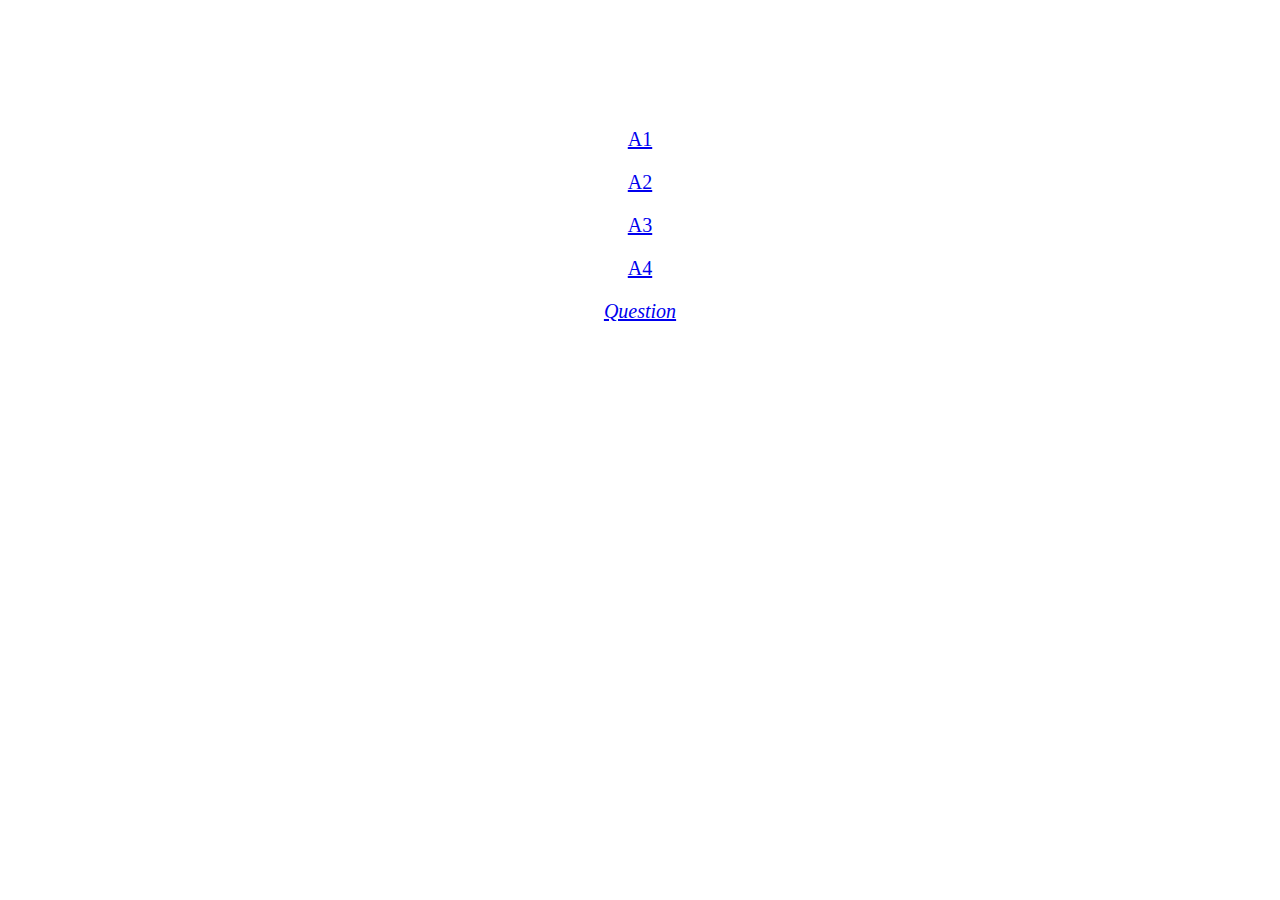
==== answer/index.html @ d9206a6f "xy2" ====
<!DOCTYPE html>
<html>
    <head>
        <meta charset="UTF-8">
        <title>Hypertext Concrete Poem Example</title>

        <!--This is a link to the css style sheet where you can make styling rules that will be applied to all pages-->
        <link rel="stylesheet" href="../css/style.css">

    </head>
    <body>

        <div class="centered-wrapper">
            <p>
                <!--These line breaks will not be respected in the HTML, just here for easy reading-->
                <a href="#" class="dead-link" >A1</a>
            </p>
            <p>
                   <!--These line breaks will not be respected in the HTML, just here for easy reading-->
                   <a href="#" class="dead-link" >A2</a>
            </p>
            <p>
                <!--These line breaks will not be respected in the HTML, just here for easy reading-->
                <a href="#" class="dead-link" >A3</a>
         </p>
                  <p>
                <!--These line breaks will not be respected in the HTML, just here for easy reading-->
                <a href="#" class="dead-link" >A4</a>
         </p>
         <p>
            <a href="../question"><em>Question</em></a>
        </p>
        </div>

    </body>
</html>
---- css/style.css ----
/*This is a comment in CSS*/

body{
    font-family:Cambria, Cochin, Georgia, Times, 'Times New Roman', serif;
}

h1{
    font-size: 50px;
}

p{
    font-size: 20px;
}

.centered-wrapper{
    width:800px;
    margin: 0 auto;
    text-align: center;
    padding-top: 100px;
}

/* When giving a child element position absolute you should give the parent position value as well */
/* The child will then be positioned absolute in realtion to the box container of the parent */
/* positioning elements on the page is fundamental to understanding CSS: https://developer.mozilla.org/en-US/docs/Web/CSS/position */
.title{
    position: relative;
    width: 800px;
    text-align:center;
    margin: 0 auto;
}
.title a{
    position: absolute;
}
.title a.question{
    left: 30%;
    top: 200px;
 
}
.title a.answer{
    left: 32%;
    top: 400px;

}

a.dead-link:hover{
    opacity: 0;
}

span#ghost{
    opacity: 0.4;
}
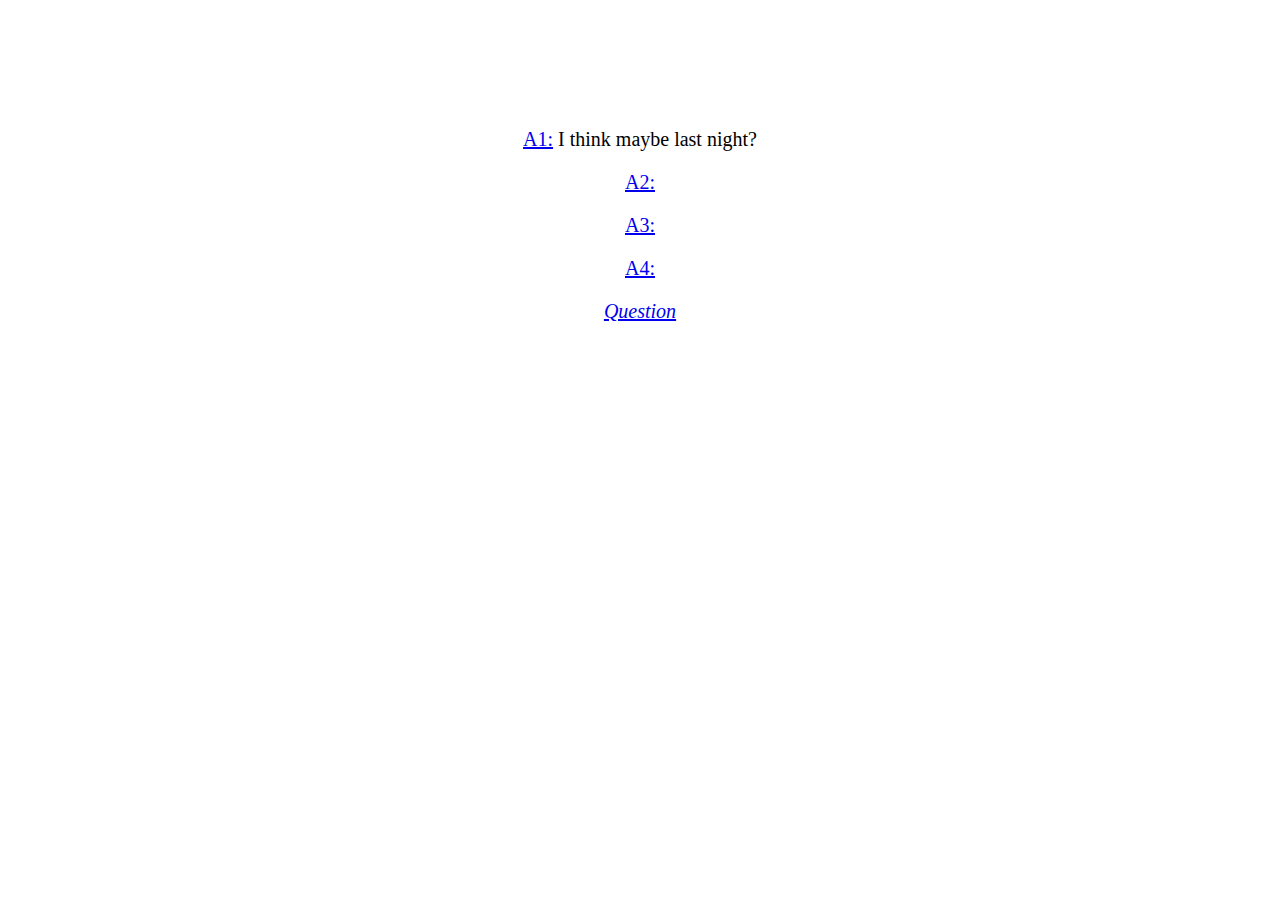
==== commit 67c10d9a: "xy4" ====
--- a/answer/index.html
+++ b/answer/index.html
@@ -13,19 +13,19 @@
         <div class="centered-wrapper">
             <p>
                 <!--These line breaks will not be respected in the HTML, just here for easy reading-->
-                <a href="#" class="dead-link" >A1</a>
+                <a href="#" class="dead-link" >A1:</a> I think maybe last night?
             </p>
             <p>
                    <!--These line breaks will not be respected in the HTML, just here for easy reading-->
-                   <a href="#" class="dead-link" >A2</a>
+                   <a href="#" class="dead-link" >A2:</a>
             </p>
             <p>
                 <!--These line breaks will not be respected in the HTML, just here for easy reading-->
-                <a href="#" class="dead-link" >A3</a>
+                <a href="#" class="dead-link" >A3:</a>
          </p>
                   <p>
                 <!--These line breaks will not be respected in the HTML, just here for easy reading-->
-                <a href="#" class="dead-link" >A4</a>
+                <a href="#" class="dead-link" >A4:</a>
          </p>
          <p>
             <a href="../question"><em>Question</em></a>
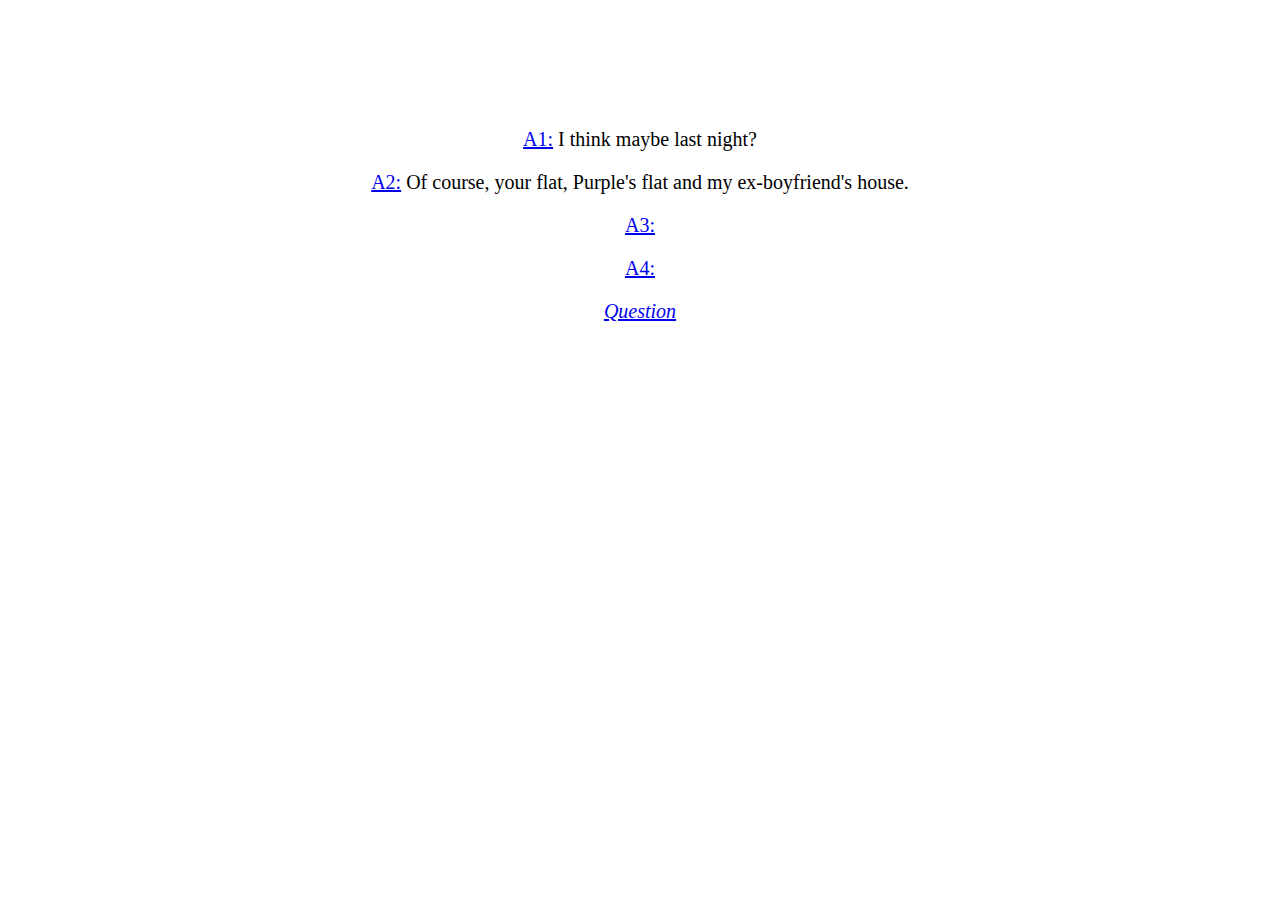
==== commit 63321aae: "xy5" ====
--- a/answer/index.html
+++ b/answer/index.html
@@ -17,7 +17,7 @@
             </p>
             <p>
                    <!--These line breaks will not be respected in the HTML, just here for easy reading-->
-                   <a href="#" class="dead-link" >A2:</a>
+                   <a href="#" class="dead-link" >A2:</a> Of course, your flat, Purple's flat and my ex-boyfriend's house.
             </p>
             <p>
                 <!--These line breaks will not be respected in the HTML, just here for easy reading-->
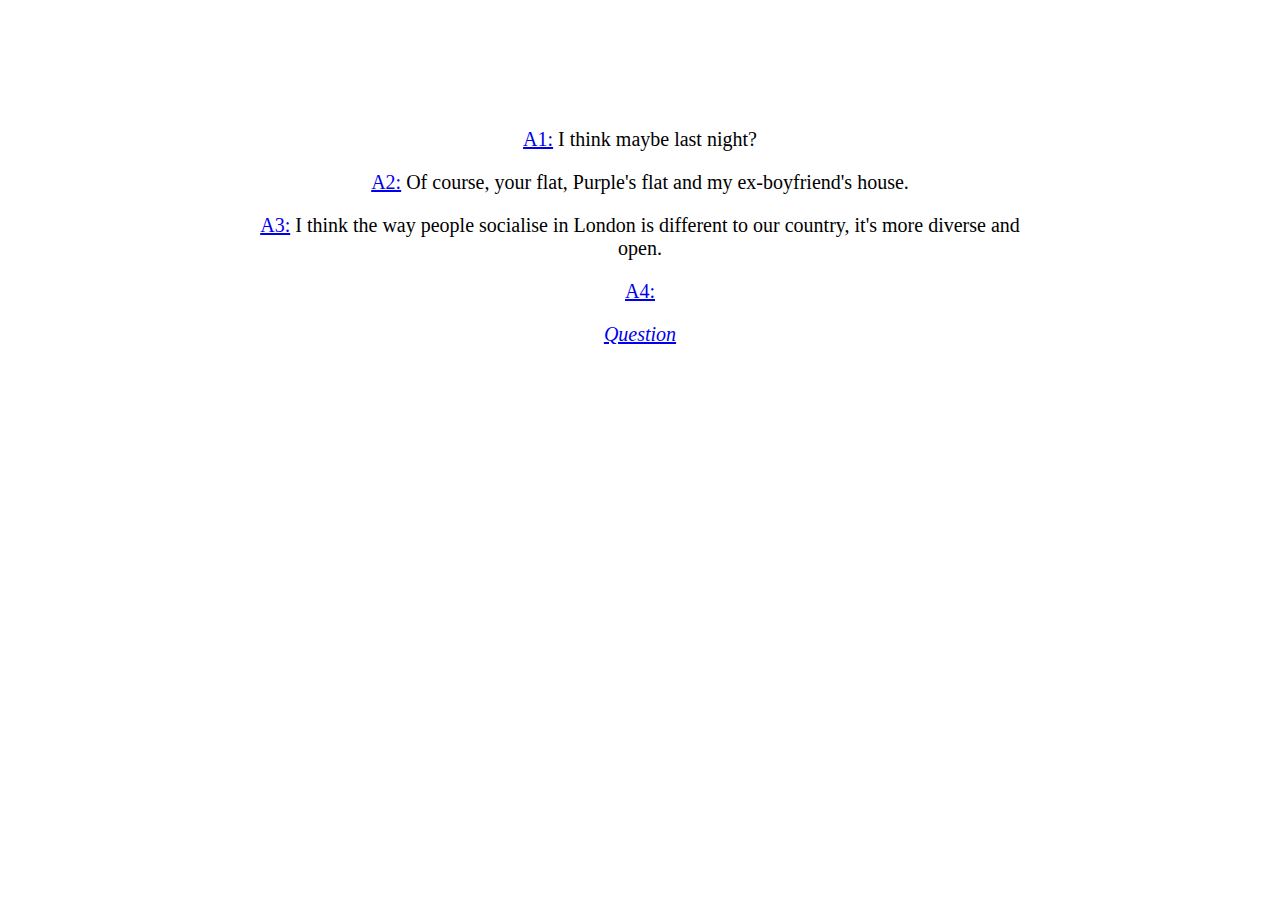
==== commit cad39eea: "xy6" ====
--- a/answer/index.html
+++ b/answer/index.html
@@ -21,7 +21,7 @@
             </p>
             <p>
                 <!--These line breaks will not be respected in the HTML, just here for easy reading-->
-                <a href="#" class="dead-link" >A3:</a>
+                <a href="#" class="dead-link" >A3:</a> I think the way people socialise in London is different to our country, it's more diverse and open.
          </p>
                   <p>
                 <!--These line breaks will not be respected in the HTML, just here for easy reading-->
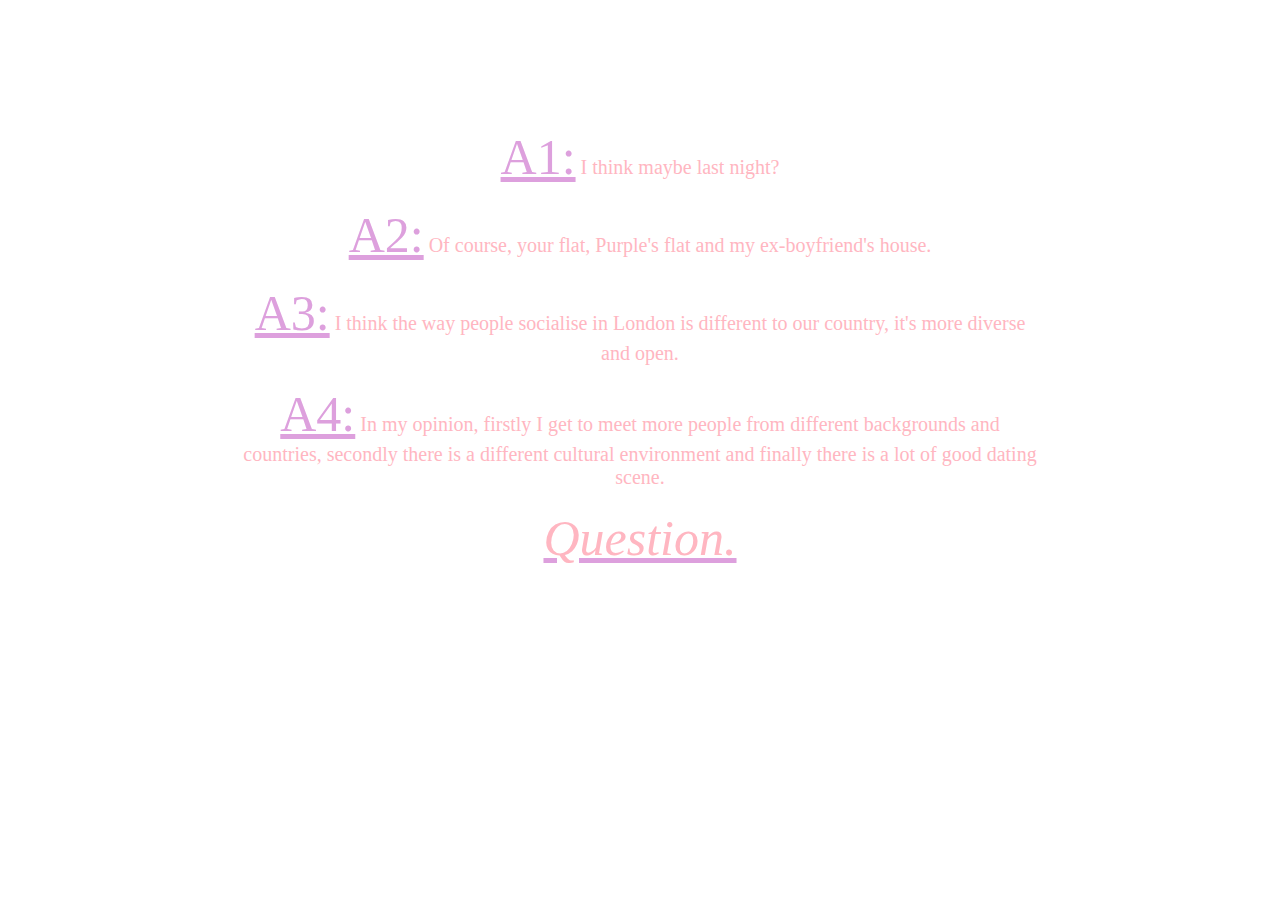
==== commit 35829050: "xy7" ====
--- a/answer/index.html
+++ b/answer/index.html
@@ -2,7 +2,7 @@
 <html>
     <head>
         <meta charset="UTF-8">
-        <title>Hypertext Concrete Poem Example</title>
+        <title>How do u think ur social situation</title>
 
         <!--This is a link to the css style sheet where you can make styling rules that will be applied to all pages-->
         <link rel="stylesheet" href="../css/style.css">
@@ -21,14 +21,16 @@
             </p>
             <p>
                 <!--These line breaks will not be respected in the HTML, just here for easy reading-->
-                <a href="#" class="dead-link" >A3:</a> I think the way people socialise in London is different to our country, it's more diverse and open.
+                <a href="#" class="dead-link" >A3:</a> I think the way people socialise in London is different to our country,
+                  it's more diverse and open.
          </p>
                   <p>
                 <!--These line breaks will not be respected in the HTML, just here for easy reading-->
-                <a href="#" class="dead-link" >A4:</a>
+                <a href="#" class="dead-link" >A4:</a> In my opinion, firstly I get to meet more people from different backgrounds and countries, 
+                secondly there is a different cultural environment and finally there is a lot of good dating scene.
          </p>
          <p>
-            <a href="../question"><em>Question</em></a>
+            <a href="../question"|| href="#" class="dead-link"><em>Question.</em></a>
         </p>
         </div>
 
--- a/css/style.css
+++ b/css/style.css
@@ -2,14 +2,18 @@
 /*This is a comment in CSS*/
 
 body{
-    font-family:Cambria, Cochin, Georgia, Times, 'Times New Roman', serif;
+    font-family:cursive;
+    color:lightpink;
 }
 
 h1{
-    font-size: 50px;
+    top: 400px;
+    font-size: 100px;
+    color:lightpink;
 }
 
 p{
+    font-family:Cambria, Cochin, Georgia, Times, 'Times New Roman', serif;
     font-size: 20px;
 }
 
@@ -24,29 +28,49 @@
 /* The child will then be positioned absolute in realtion to the box container of the parent */
 /* positioning elements on the page is fundamental to understanding CSS: https://developer.mozilla.org/en-US/docs/Web/CSS/position */
 .title{
-    position: relative;
     width: 800px;
     text-align:center;
     margin: 0 auto;
 }
 .title a{
+    color:plum;
     position: absolute;
 }
 .title a.question{
-    left: 30%;
-    top: 200px;
+    font-size: 30px;
+    color:plum;
+    left: 42%;
+    top: 650px;
  
 }
 .title a.answer{
-    left: 32%;
-    top: 400px;
+    font-size: 30px;
+    color:plum;
+    left: 42%;
+    top: 800px;
 
 }
 
 a.dead-link:hover{
+    
     opacity: 0;
+    top: 400px;
 }
 
 span#ghost{
     opacity: 0.4;
+}
+
+
+a{
+   
+    font-family:cursive;
+    font-size: 50px;
+    color:plum;  
+}
+
+em{
+    
+    font-family:Georgia, 'Times New Roman', Times, serif;
+    color:lightpink;
 }